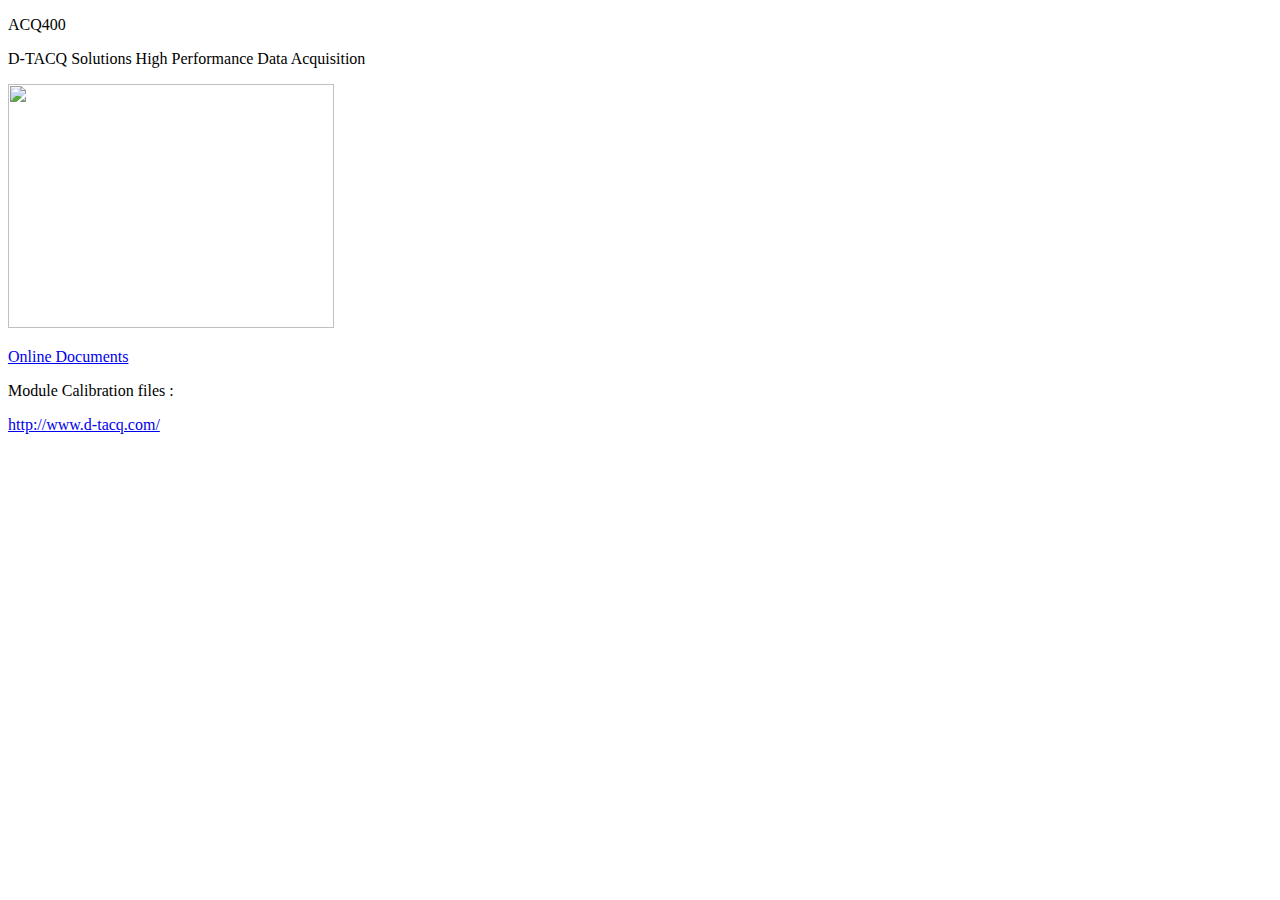
==== www/d-tacq/acq_home_page.html @ cad4369e "Calibration files 	modified:   www/d-tacq/acq_home_page.html" ====
<!DOCTYPE html>
<html>
<head>
   <meta http-equiv="Content-Type" 
         content="text/html; charset=utf-8" />
   <link rel="SHORTCUT ICON" href="/cgi-bin/res/d-tacq-icon.gif">
   <title>acqInformation</title>
   
   <!-- Define stylesheets -->
   <link rel="stylesheet" type="text/css" href="css/dtacq_acq.css" />

   <!-- BEGIN: load jquery, including jQuery UI tabs -->
   <script language="javascript" type="text/javascript" src="scripts/jquery.min.js"></script>
   <!-- END: load jquery -->

   <!-- Additional jQuery scripts -->
   <script type="text/javascript" src="scripts/jquery.url.js"></script>

   <!-- REM scripts -->
   <script type="text/javascript" src="scripts/acq_footer.js"></script>

</head>

<body>
   <div class="acqInfo">
     <p class="acqHeader">ACQ400</p>
     <p class="acqHeader">D-TACQ Solutions High Performance Data Acquisition</p>
     <p class="acqDetail"><img src="dtacq-logo.jpg" name="Graphic2" width=326 height=244></p>
     <p class="acqDetail"><a class="acqLink" href="http://www.d-tacq.com/details_page.php?prod_id=contact&page_id=2">Online Documents</a></p> 
     <p class="acqDetail">Module Calibration files :
	<!-- CALINS -->
     </p>
     <p class="acqDetail"><a class="acqLink" href="http://www.d-tacq.com/">http://www.d-tacq.com/</a></p> 
   </div>
</body>
</html>
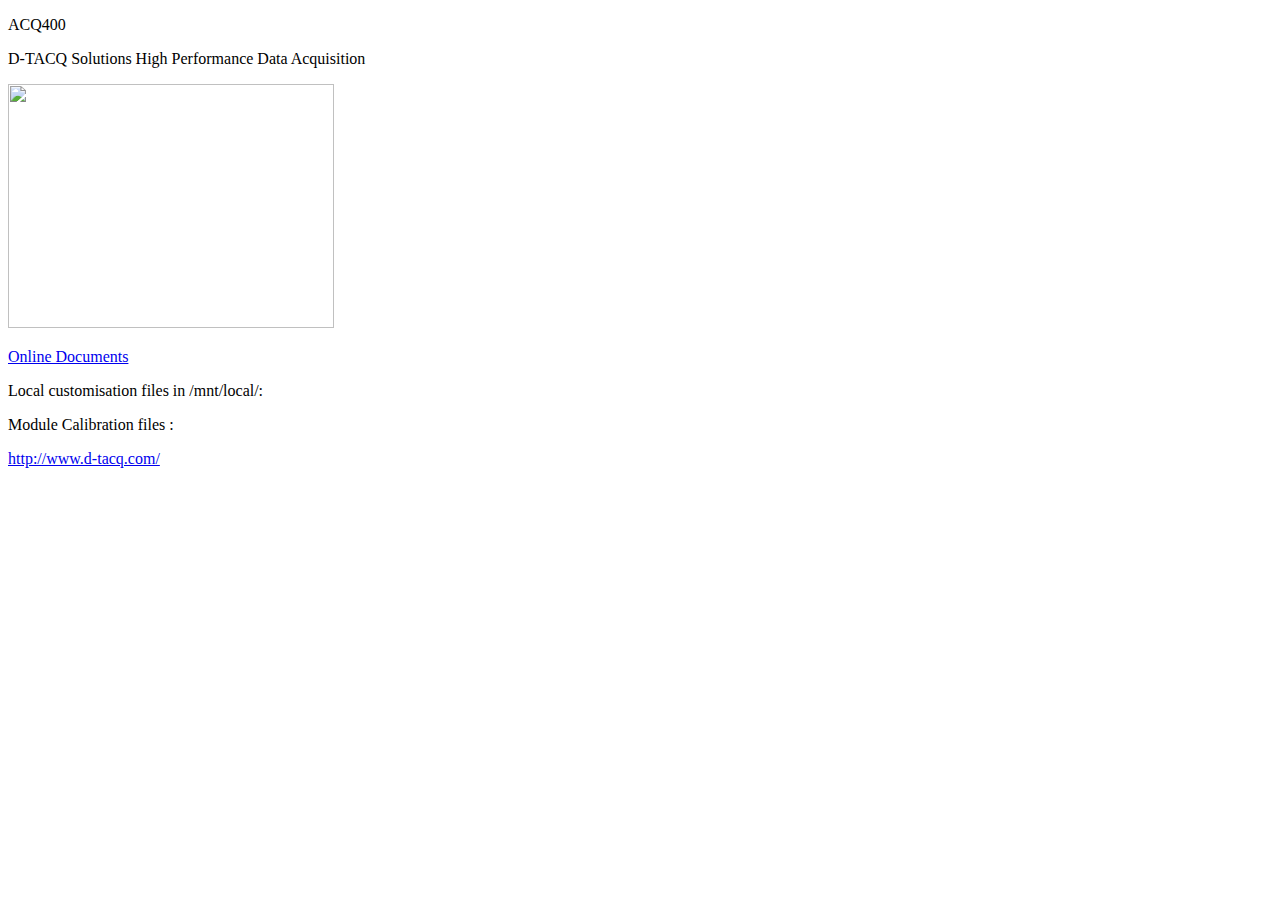
==== commit e1da8131: "add local custom links 	new file:   init/fix_home 	modified:   www/d-tacq/acq_home_page.html" ====
--- a/www/d-tacq/acq_home_page.html
+++ b/www/d-tacq/acq_home_page.html
@@ -27,6 +27,8 @@
      <p class="acqHeader">D-TACQ Solutions High Performance Data Acquisition</p>
      <p class="acqDetail"><img src="dtacq-logo.jpg" name="Graphic2" width=326 height=244></p>
      <p class="acqDetail"><a class="acqLink" href="http://www.d-tacq.com/details_page.php?prod_id=contact&page_id=2">Online Documents</a></p> 
+     <p class="acqDetail">Local customisation files in /mnt/local/:
+	<!-- LOCSET -->
      <p class="acqDetail">Module Calibration files :
 	<!-- CALINS -->
      </p>
